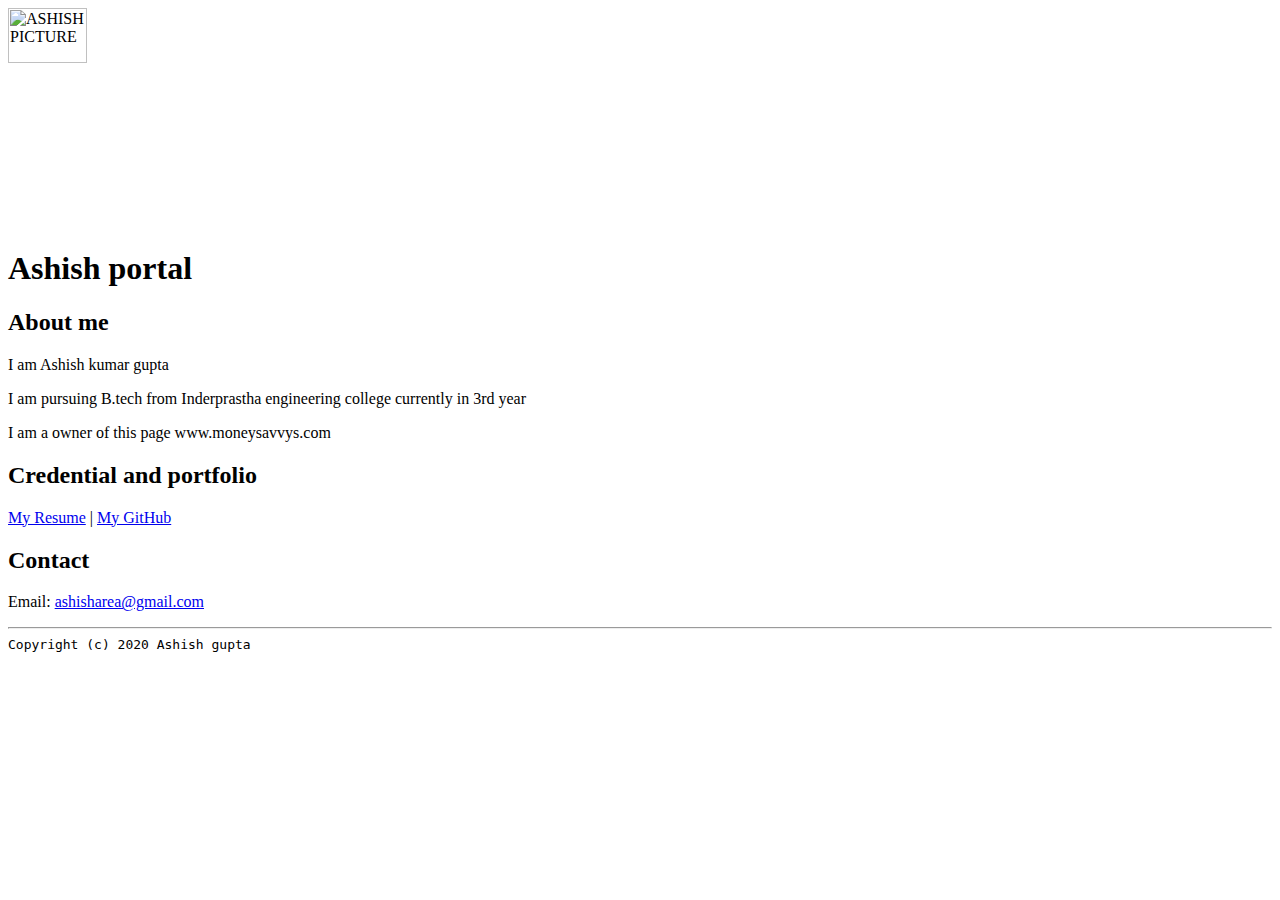
==== index.html @ 69660c12 "Add files via upload" ====
<html lang="en">

  <header>
    <title>Ashish portal</title>
    <link rel="stylesheet" href="G:\project\css\master.css">
    <link rel="FaviconIcon" href="favicon.ico" type="G:\project\images\favicon.ico">
    <link rel="shortcut icon" href="favicon.ico" type="G:\project\images\favicon.ico">

<meta name="viewport" content="width=device-width,initial-scale=1,shrink-to-fit=none">
<meta name="name" content="Ashish gupta portal">
<meta name="robots" content="noindex,nofollow">
  </header>

  <body>
    <img src="G:\project\images\a.JPG" width="25%" alt="ASHISH PICTURE">
    <h1>Ashish portal</h1>
    <h2>About me</h2>
    <p>I am Ashish kumar gupta</p>
    <p>I am pursuing B.tech from Inderprastha engineering college currently in 3rd year </p>
    <p>I am a owner of this page www.moneysavvys.com</p>
    <h2>Credential and portfolio</h2>
    <p><a href="resume.html">My Resume</a> | <a href="https://github.com/ashisharea"> My GitHub </a></p>
    <h2>Contact</h2>
    <p>Email: <a href="ashisharea@gmail.com" target="_blank"> ashisharea@gmail.com </a></p>
  </body>

  <footer>
    <hr>
    <code>Copyright (c) 2020 Ashish gupta</code>

  </footer>

</html>
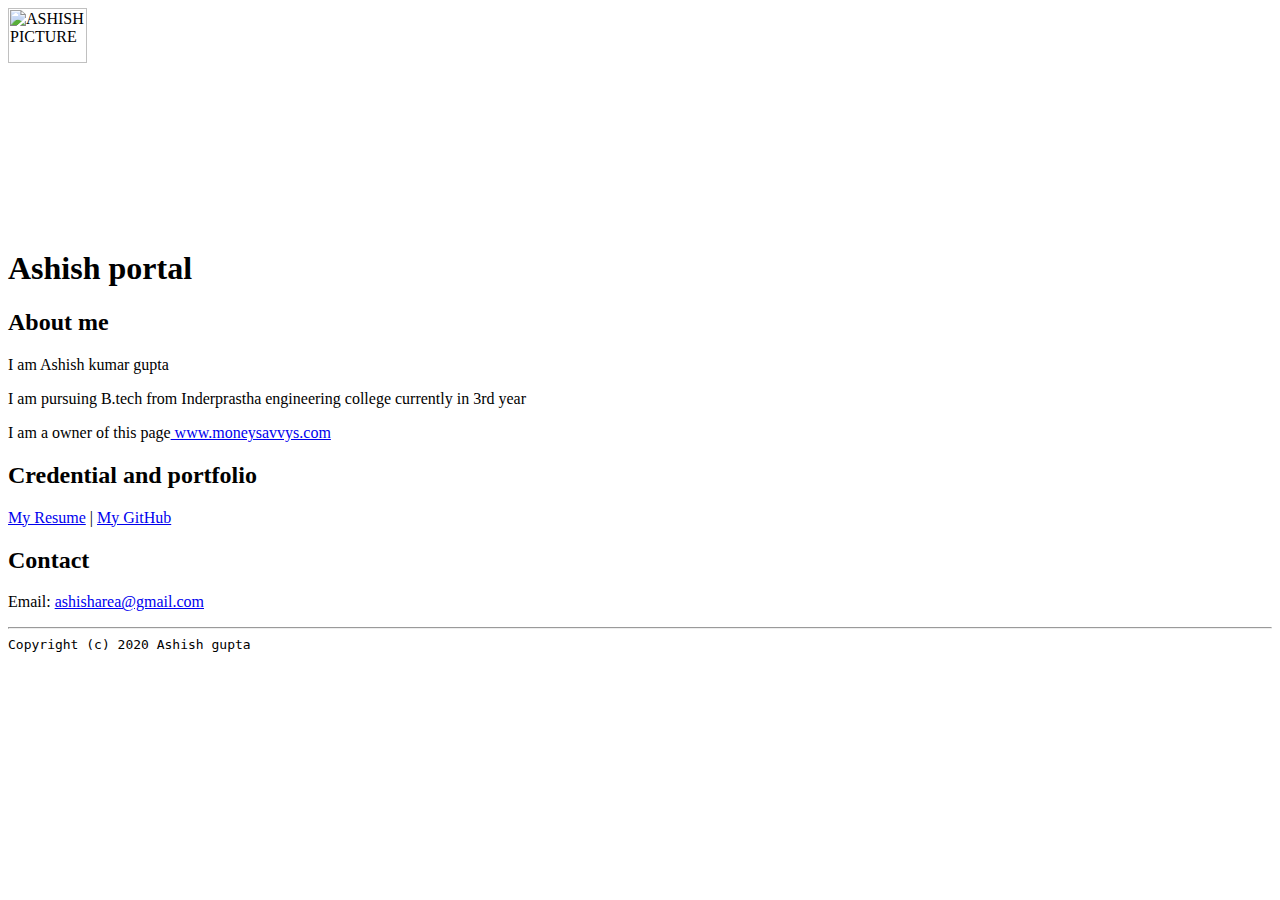
==== commit 55599a3e: "Update index.html" ====
--- a/index.html
+++ b/index.html
@@ -17,7 +17,7 @@
     <h2>About me</h2>
     <p>I am Ashish kumar gupta</p>
     <p>I am pursuing B.tech from Inderprastha engineering college currently in 3rd year </p>
-    <p>I am a owner of this page www.moneysavvys.com</p>
+    <p>I am a owner of this page<a href="https://www.moneysavvys.com"> www.moneysavvys.com</a></p>
     <h2>Credential and portfolio</h2>
     <p><a href="resume.html">My Resume</a> | <a href="https://github.com/ashisharea"> My GitHub </a></p>
     <h2>Contact</h2>
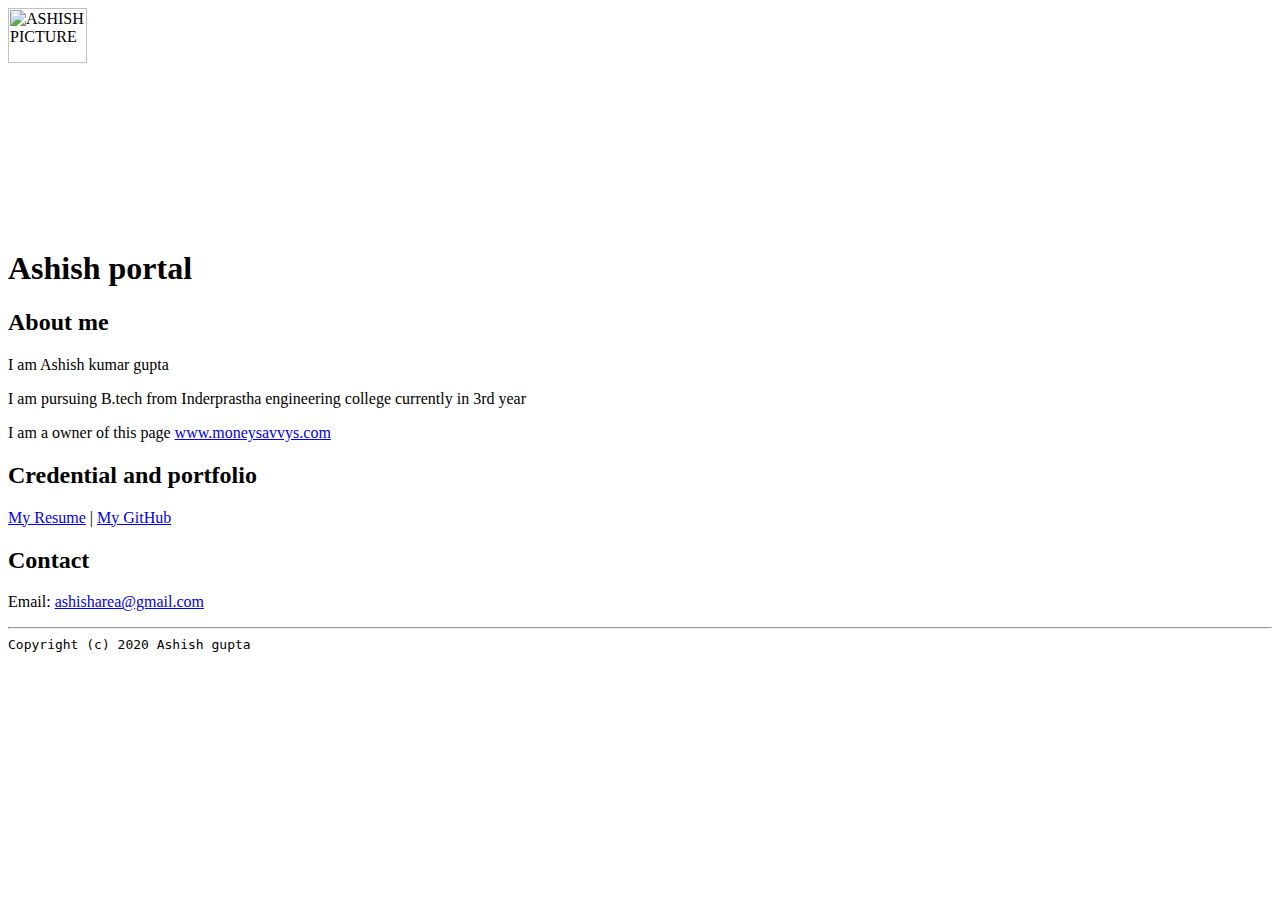
==== commit 1371738b: "Add files via upload" ====
--- a/index.html
+++ b/index.html
@@ -17,7 +17,7 @@
     <h2>About me</h2>
     <p>I am Ashish kumar gupta</p>
     <p>I am pursuing B.tech from Inderprastha engineering college currently in 3rd year </p>
-    <p>I am a owner of this page<a href="https://www.moneysavvys.com"> www.moneysavvys.com</a></p>
+    <p>I am a owner of this page <a href="https://www.moneysavvys.com" target="_blank">www.moneysavvys.com</a></p>
     <h2>Credential and portfolio</h2>
     <p><a href="resume.html">My Resume</a> | <a href="https://github.com/ashisharea"> My GitHub </a></p>
     <h2>Contact</h2>
